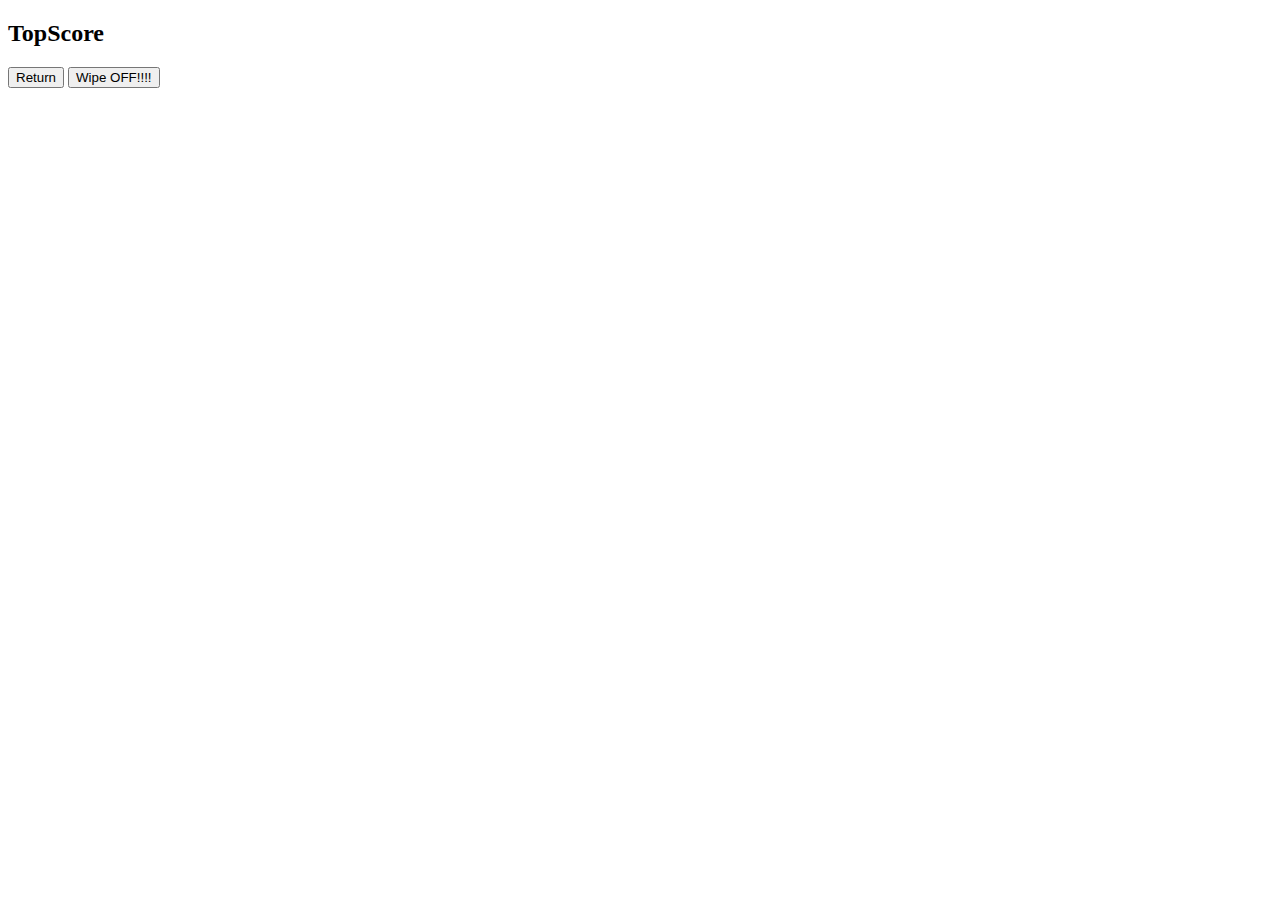
==== index.html @ 0fe49cd3 "html structure" ====
<!DOCTYPE html>
<html lang="en">
    <head>
        <meta charset="UTF-8">
        <meta name="viewport" content="width=device-width, initial-scale=1.0">
        <meta http-equiv="X-UA-Compatible" content = "ie=edge">
        <link rel="stylesheet" type="text/css" href="./css/style.css">
        <title>Code Quiz</title>
    </head>
    <body>
        <div id="wrapper">
            <div id="starttime"></div>
            <div id="questionsdiv">
                <h2>TopScore</h2>
                <ul id="topscore"></ul>
                <button id="Return">Return</button>
                <button id="Restart" value="reset">Wipe OFF!!!!</button>
            </div>
        </div>
        <script src="topscores.html"></script>
    </body>
</html>
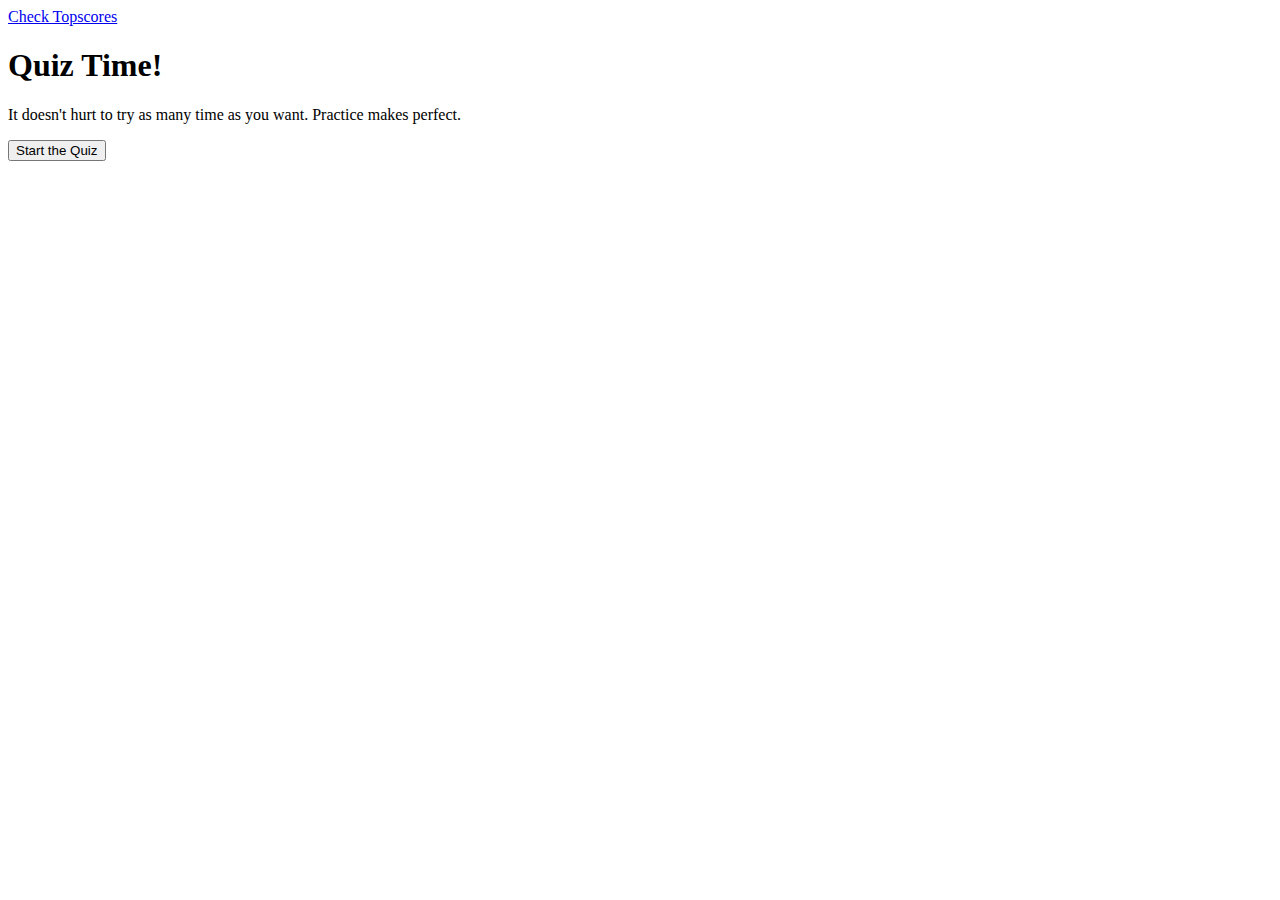
==== commit e2f5501d: "html setup" ====
--- a/index.html
+++ b/index.html
@@ -3,20 +3,20 @@
     <head>
         <meta charset="UTF-8">
         <meta name="viewport" content="width=device-width, initial-scale=1.0">
-        <meta http-equiv="X-UA-Compatible" content = "ie=edge">
+        <meta http-equiv="X-UA-Compatible" content="ie=edge">
         <link rel="stylesheet" type="text/css" href="./css/style.css">
         <title>Code Quiz</title>
     </head>
     <body>
+        <a href="topscores.html">Check Topscores</a>
         <div id="wrapper">
             <div id="starttime"></div>
             <div id="questionsdiv">
-                <h2>TopScore</h2>
-                <ul id="topscore"></ul>
-                <button id="Return">Return</button>
-                <button id="Restart" value="reset">Wipe OFF!!!!</button>
+                <h1>Quiz Time!</h1>
+                <p>It doesn't hurt to try as many time as you want. Practice makes perfect.</p>
+                <ul id="choices"></ul>
+                <button id="startquiz">Start the Quiz</button>
             </div>
         </div>
-        <script src="topscores.html"></script>
     </body>
 </html>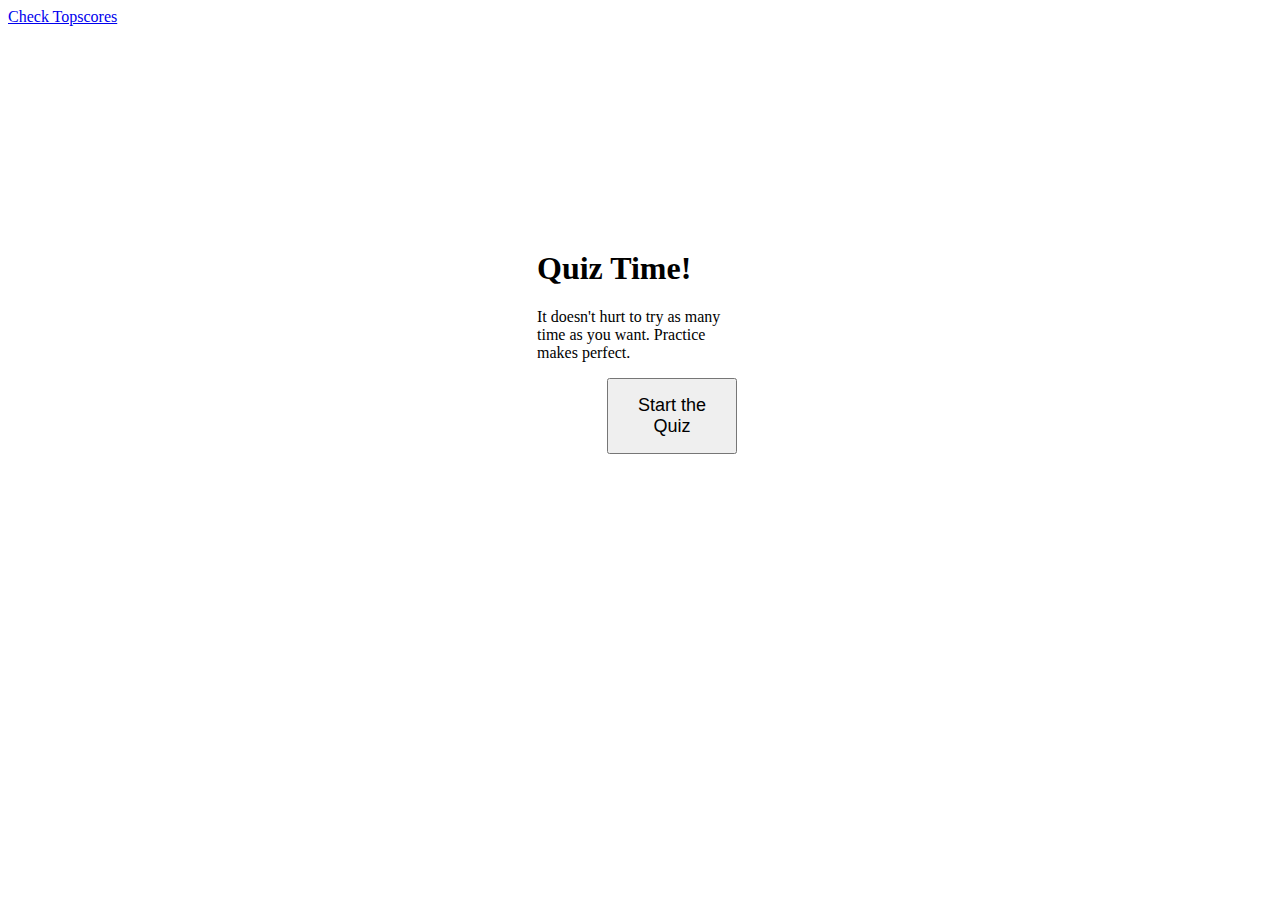
==== commit 911b2f95: "quiz js for list questions and timer" ====
--- a/index.html
+++ b/index.html
@@ -18,5 +18,6 @@
                 <button id="startquiz">Start the Quiz</button>
             </div>
         </div>
+        <script src="./js/quiz.js"></script>
     </body>
 </html>--- a/css/style.css
+++ b/css/style.css
@@ -0,0 +1,38 @@
+#wrapper {
+    position: absolute;
+    left: 40%;
+    top: 25%;
+    width: 250px;
+}
+#startquiz {
+    margin-left: 35%;
+    padding: 15px 20px;
+    font-size: 18px;
+    color: black;
+}
+#questionsdiv {
+    margin: 25px;
+}
+#starttime{
+    float: right;
+}
+#return {
+    position: relative;
+    padding: 10px;
+    font-size: 18px;
+    color: black;
+    width: auto;
+    align-items: center;
+    text-align: center;
+    text-decoration: none;
+}
+#restart {
+    position: relative;
+    padding: 10px;
+    font-size: 18px;
+    color: black;
+    width: auto;
+    align-items: center;
+    text-align: center;
+    text-decoration: none;
+}